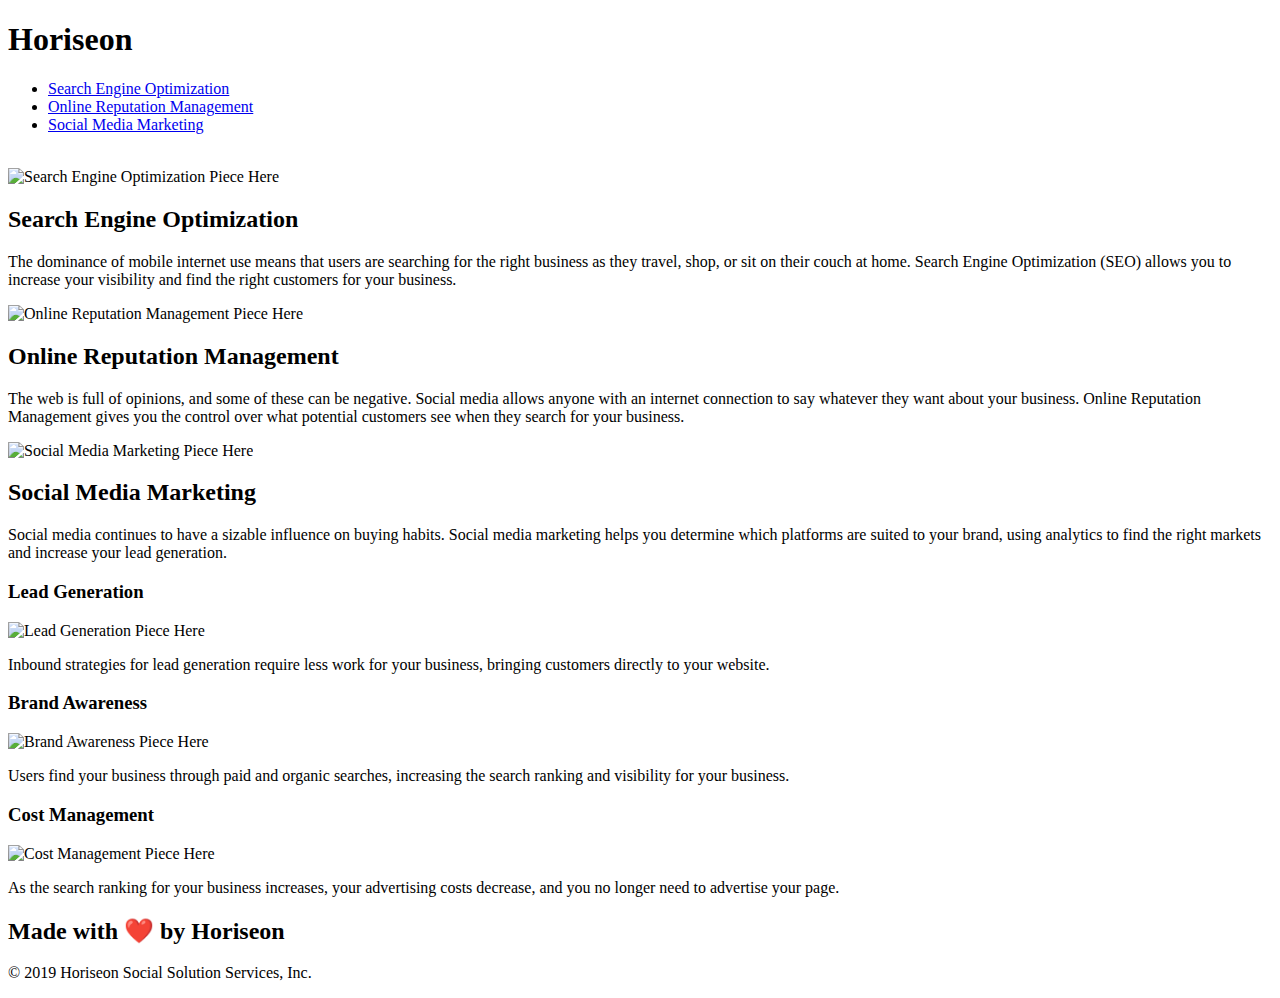
==== index.html @ cd1a4cd0 "Moved index.html file location" ====
<!DOCTYPE html>
<html lang="en-us">

<head>
    <meta charset="UTF-8" />
    <link rel="stylesheet" href="./assets/css/style.css">
    <title>Marketing Landing Page</title>
</head>

<body>
    <!-- Header --> 
    <header>
        <h1>Hori<span class="seo">seo</span>n</h1>
            <div>
            <ul>
                <li>
                    <a href="#search-engine-optimization">Search Engine Optimization</a>
                </li>
                <li>
                    <a href="#online-reputation-management">Online Reputation Management</a>
                </li>
                <li>
                    <a href="#social-media-marketing">Social Media Marketing</a>
                </li>
            </ul>
        </div>
    </header>
    <main>
        <!-- Landing Page Image -->
    <img class="hero" role="img" aria-label="Marketing Team Meeting">
    </main>
    <!-- Main Page Content-->
    <section>
        <div>
            <img src="./assets/images/search-engine-optimization.jpg" alt="Search Engine Optimization Piece Here" class="float-left" />
            <h2>Search Engine Optimization</h2>
            <p>
                The dominance of mobile internet use means that users are searching for the right business as they travel, shop, or sit on their couch at home. Search Engine Optimization (SEO) allows you to increase your visibility and find the right customers for your business.
            </p>
        </div>
        
        <div>
            <img src="./assets/images/online-reputation-management.jpg" alt="Online Reputation Management Piece Here" class="float-right" />
            <h2>Online Reputation Management</h2>
            <p>
                The web is full of opinions, and some of these can be negative. Social media allows anyone with an internet connection to say whatever they want about your business. Online Reputation Management gives you the control over what potential customers see when they search for your business.
            </p>
        </div>
        <div>
            <img src="./assets/images/social-media-marketing.jpg" alt="Social Media Marketing Piece Here" class="float-left" />
            <h2>Social Media Marketing</h2>
            <p>
                Social media continues to have a sizable influence on buying habits. Social media marketing helps you determine which platforms are suited to your brand, using analytics to find the right markets and increase your lead generation.
            </p>
        </div>
    </section>
    <!-- Benefits Side Window -->
    <aside>
        <div>
            <h3>Lead Generation</h3>
            <img src="./assets/images/lead-generation.png" alt="Lead Generation Piece Here" />
            <p>
                Inbound strategies for lead generation require less work for your business, bringing customers directly to your website.
            </p>
        </div>
        <div class="benefit-brand">
            <h3>Brand Awareness</h3>
            <img  src="./assets/images/brand-awareness.png" alt="Brand Awareness Piece Here"/>
            <p>
                Users find your business through paid and organic searches, increasing the search ranking and visibility for your business.
            </p>
        </div>
        <div class="benefit-cost">
            <h3>Cost Management</h3>
            <img src="./assets/images/cost-management.png" alt="Cost Management Piece Here"/>
            <p>
                As the search ranking for your business increases, your advertising costs decrease, and you no longer need to advertise your page.
            </p>
        </div>
    </aside>
    <!-- Footer -->
    <footer>
        <h2>Made with ❤️️ by Horiseon</h2>
        <p>
            &copy; 2019 Horiseon Social Solution Services, Inc.
        </p>
    </footer>
</body>

</html>
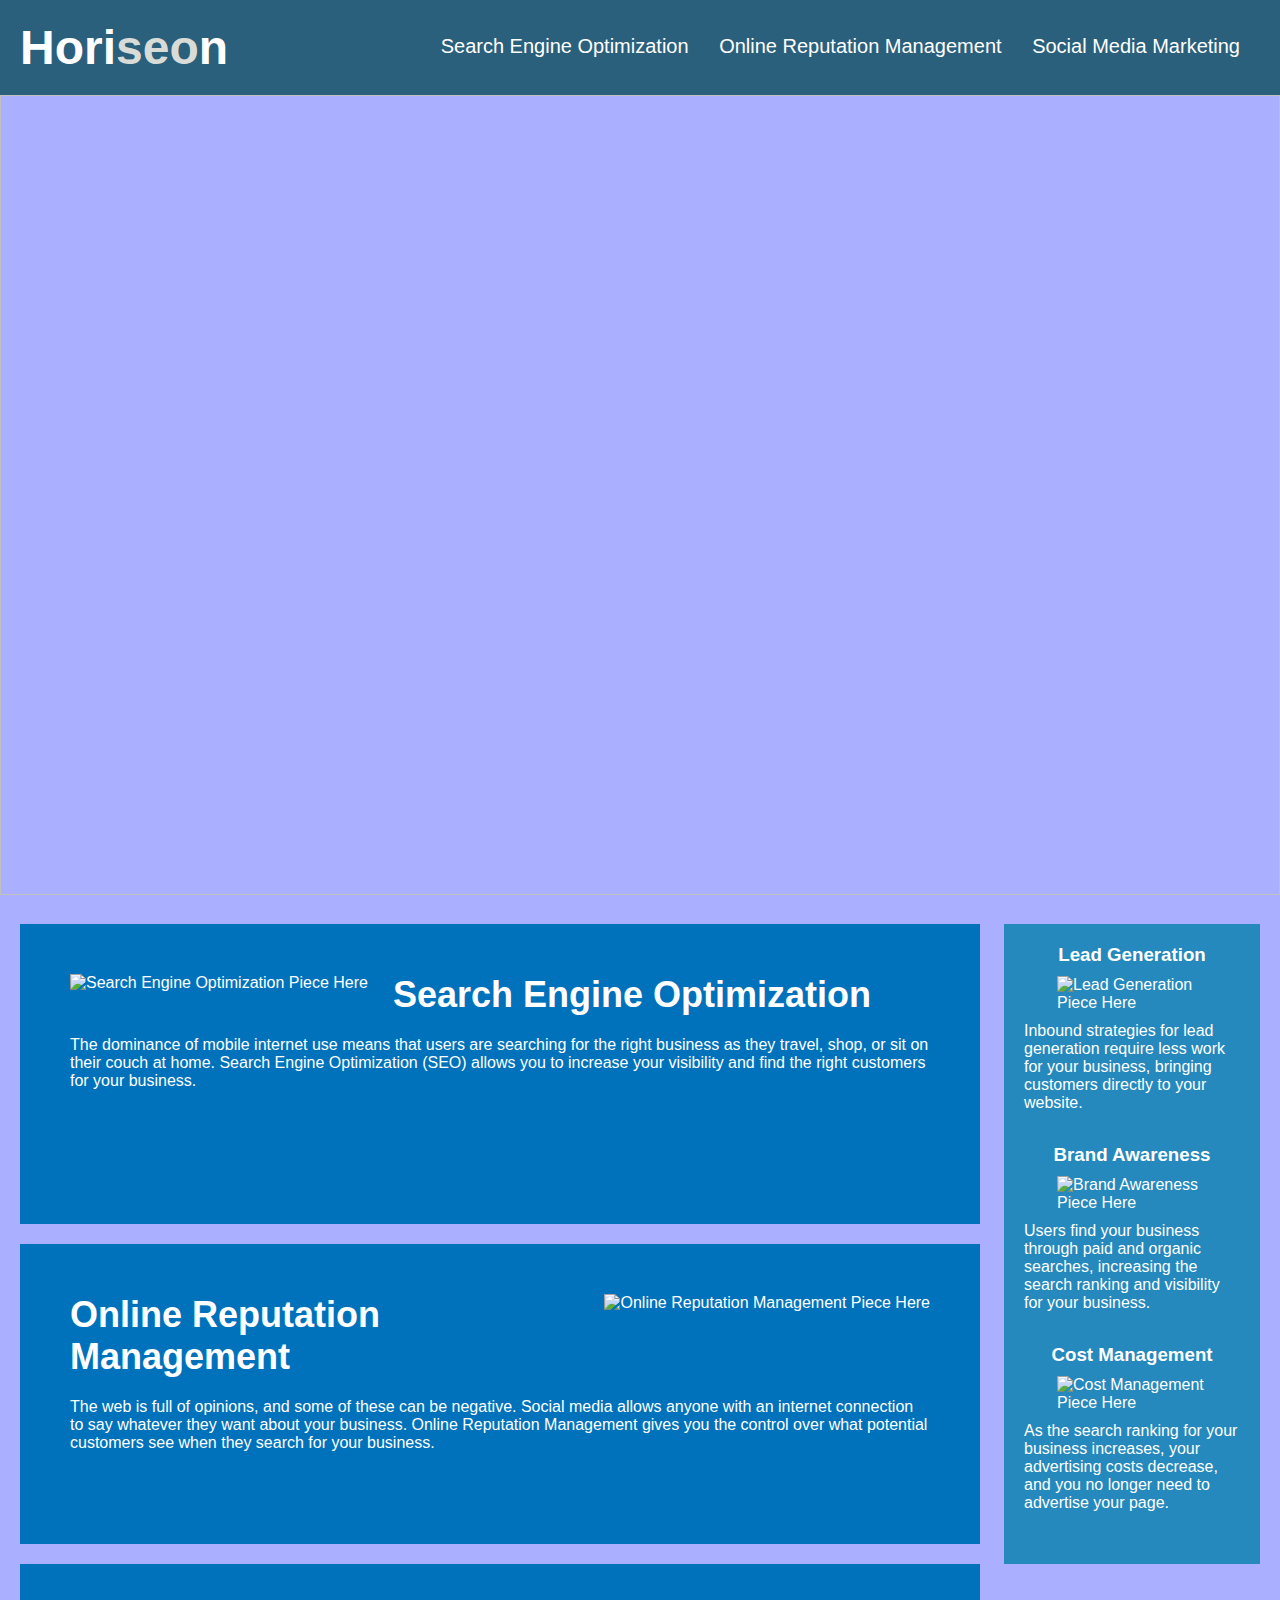
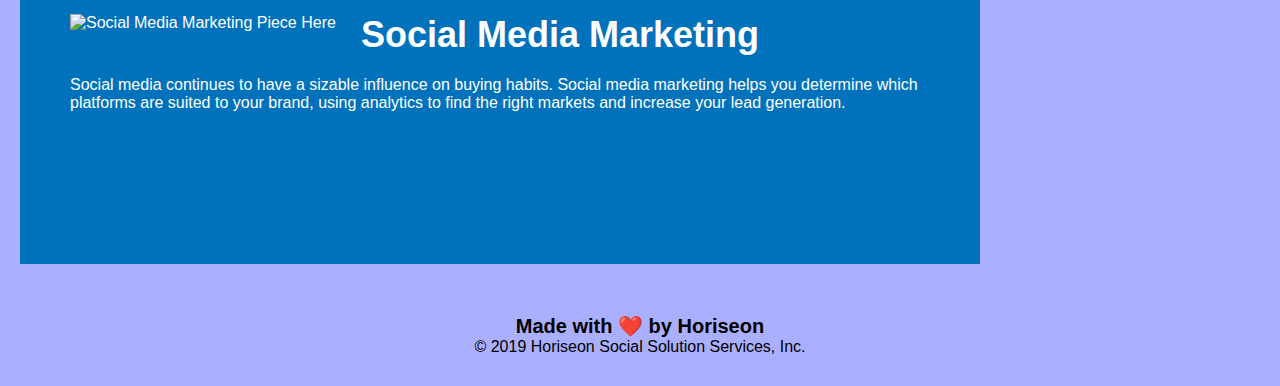
==== commit 1b2e3669: "Update index.html" ====
--- a/index.html
+++ b/index.html
@@ -3,7 +3,7 @@
 
 <head>
     <meta charset="UTF-8" />
-    <link rel="stylesheet" href="./assets/css/style.css">
+    <link rel="stylesheet" href="./Develop/css/style.css">
     <title>Marketing Landing Page</title>
 </head>
 
@@ -25,14 +25,14 @@
             </ul>
         </div>
     </header>
+    <!-- Landing Page Image -->
     <main>
-        <!-- Landing Page Image -->
     <img class="hero" role="img" aria-label="Marketing Team Meeting">
     </main>
-    <!-- Main Page Content-->
+    <!-- Page Section Content-->
     <section>
         <div>
-            <img src="./assets/images/search-engine-optimization.jpg" alt="Search Engine Optimization Piece Here" class="float-left" />
+            <img src="./develop/images/search-engine-optimization.jpg" alt="Search Engine Optimization Piece Here" class="float-left" />
             <h2>Search Engine Optimization</h2>
             <p>
                 The dominance of mobile internet use means that users are searching for the right business as they travel, shop, or sit on their couch at home. Search Engine Optimization (SEO) allows you to increase your visibility and find the right customers for your business.
@@ -40,39 +40,39 @@
         </div>
         
         <div>
-            <img src="./assets/images/online-reputation-management.jpg" alt="Online Reputation Management Piece Here" class="float-right" />
+            <img src="./develop/images/online-reputation-management.jpg" alt="Online Reputation Management Piece Here" class="float-right" />
             <h2>Online Reputation Management</h2>
             <p>
                 The web is full of opinions, and some of these can be negative. Social media allows anyone with an internet connection to say whatever they want about your business. Online Reputation Management gives you the control over what potential customers see when they search for your business.
             </p>
         </div>
         <div>
-            <img src="./assets/images/social-media-marketing.jpg" alt="Social Media Marketing Piece Here" class="float-left" />
+            <img src="./develop/images/social-media-marketing.jpg" alt="Social Media Marketing Piece Here" class="float-left" />
             <h2>Social Media Marketing</h2>
             <p>
                 Social media continues to have a sizable influence on buying habits. Social media marketing helps you determine which platforms are suited to your brand, using analytics to find the right markets and increase your lead generation.
             </p>
         </div>
     </section>
-    <!-- Benefits Side Window -->
+    <!-- Aside Page Section -->
     <aside>
         <div>
             <h3>Lead Generation</h3>
-            <img src="./assets/images/lead-generation.png" alt="Lead Generation Piece Here" />
+            <img src="./develop/images/lead-generation.png" alt="Lead Generation Piece Here" />
             <p>
                 Inbound strategies for lead generation require less work for your business, bringing customers directly to your website.
             </p>
         </div>
         <div class="benefit-brand">
             <h3>Brand Awareness</h3>
-            <img  src="./assets/images/brand-awareness.png" alt="Brand Awareness Piece Here"/>
+            <img  src="./develop/images/brand-awareness.png" alt="Brand Awareness Piece Here"/>
             <p>
                 Users find your business through paid and organic searches, increasing the search ranking and visibility for your business.
             </p>
         </div>
         <div class="benefit-cost">
             <h3>Cost Management</h3>
-            <img src="./assets/images/cost-management.png" alt="Cost Management Piece Here"/>
+            <img src="./develop/images/cost-management.png" alt="Cost Management Piece Here"/>
             <p>
                 As the search ranking for your business increases, your advertising costs decrease, and you no longer need to advertise your page.
             </p>
--- a/Develop/css/style.css
+++ b/Develop/css/style.css
@@ -0,0 +1,162 @@
+* {
+    box-sizing: border-box;
+    padding: 0;
+    margin: 0;
+}
+/* Body Type Selector */
+/* added color to body element */
+body {
+    background-color: #aaafff;
+}
+
+/* Header Type Selector */
+/* added font, padding, background color, and text color to header class selector */
+header {
+    padding: 20px;
+    font-family: 'Trebuchet MS', 'Lucida Sans Unicode', 'Lucida Grande', 'Lucida Sans', Arial, sans-serif;
+    background-color: #2a607c;
+    color: #ffffff;
+}
+
+/* display class selector header with type selector h1 inline the container but with block properties, adjusting font size, and text color */
+header h1 {
+    display: inline-block;
+    font-size: 48px;
+    color: #ffffff;
+}
+
+header h1 .seo {
+    color: #d9dcd6;
+}
+
+/* added padding on top, margin to the right, reversed the flow from right to left, added font, and adjusted font size for header class selector --> div type selector */
+header div {
+    padding-top: 15px;
+    margin-right: 20px;
+    float: right;
+    font-family: 'Gill Sans', 'Gill Sans MT', Calibri, 'Trebuchet MS', sans-serif;
+    font-size: 20px;
+}
+
+/* removed the list style type under the ul div type selectors for the header class selector */
+header div ul {
+    list-style-type: none;
+}
+
+/* made the display inline block and add size to the left side of the margin  */
+header div ul li {
+    display: inline-block;
+    margin-left: 25px;
+}
+
+/* A Type Selector*/
+/* added text color and removed text style for the a type selector */
+a {
+    color: #ffffff;
+    text-decoration: none;
+}
+
+/* P Type Selector */
+/* added font size for the p type selector */
+p {
+    font-size: 16px;
+}
+
+/* Main Type Selector*/
+/* added a height, width, margin bottom, background size, and background position for the hero class selector*/
+main img {
+    height: 800px;
+    width: 100%;
+    margin-bottom: 25px;
+    background-image: url("../images/digital-marketing-meeting.jpg");
+    background-size: cover;
+    background-position: center;
+}
+
+/* Float Class Selector */
+/* cause all items under this class to shift the flow from left to right and add margin left sizing */
+.float-left {
+    float: left;
+    margin-right: 25px;
+}
+
+/* cause all items under this class to shift the flow from right to left and add margin left sizing */
+.float-right {
+    float: right;
+    margin-left: 25px;
+}
+
+/* Section Type Selector */
+/* added bottom maring, padding, height, font, background color, text color to content class div type */
+section div {
+    margin-bottom: 20px;
+    padding: 50px;
+    height: 300px;
+    font-family: 'Gill Sans', 'Gill Sans MT', Calibri, 'Trebuchet MS', sans-serif;
+    background-color: #0072bb;
+    color: #ffffff;
+}
+
+/* Adjust img max-height */
+section img {
+    max-height: 200px;
+}
+
+/* adjust content h2 margin-bottom and font size */
+section h2 {
+    margin-bottom: 20px;
+    font-size: 36px;
+}
+
+/* adjsut content class width display and left margin */
+section {
+    width: 75%;
+    display: inline-block;
+    margin-left: 20px;
+}
+
+/* Aside Type Selector */
+/* adjust benefits class right margin, padding, clear both elements below, float right, width, height, font, background color */
+aside {
+    margin-right: 20px;
+    padding: 20px;
+    clear: both;
+    float: right;
+    width: 20%;
+    height: 100%;
+    font-family: 'Gill Sans', 'Gill Sans MT', Calibri, 'Trebuchet MS', sans-serif;
+    background-color: #2589bd;
+}
+
+/* benefits div class bottom margin and color changes */
+aside div {
+    margin-bottom: 32px;
+    color: #ffffff;
+}
+
+/* benefits h3 bottom margin and text alignment changes */
+aside h3 {
+    margin-bottom: 10px;
+    text-align: center;
+}
+
+/* adjust image display and forces it to center within the container, then adjusts max width to 150px  */
+aside img {
+    display: block;
+    margin: 10px auto;
+    max-width: 150px;
+}
+
+/* Footer Type Selector */
+/* adjusted the padding, cleared both elements from the floating elements, adjusted font, and alinged text in the center  */
+footer {
+    padding: 30px;
+    clear: both;
+    font-family: 'Trebuchet MS', 'Lucida Sans Unicode', 'Lucida Grande', 'Lucida Sans', Arial, sans-serif;
+    text-align: center;
+}
+
+/* changes to footer class heading font size */
+footer h2 {
+    font-size: 20px;
+}
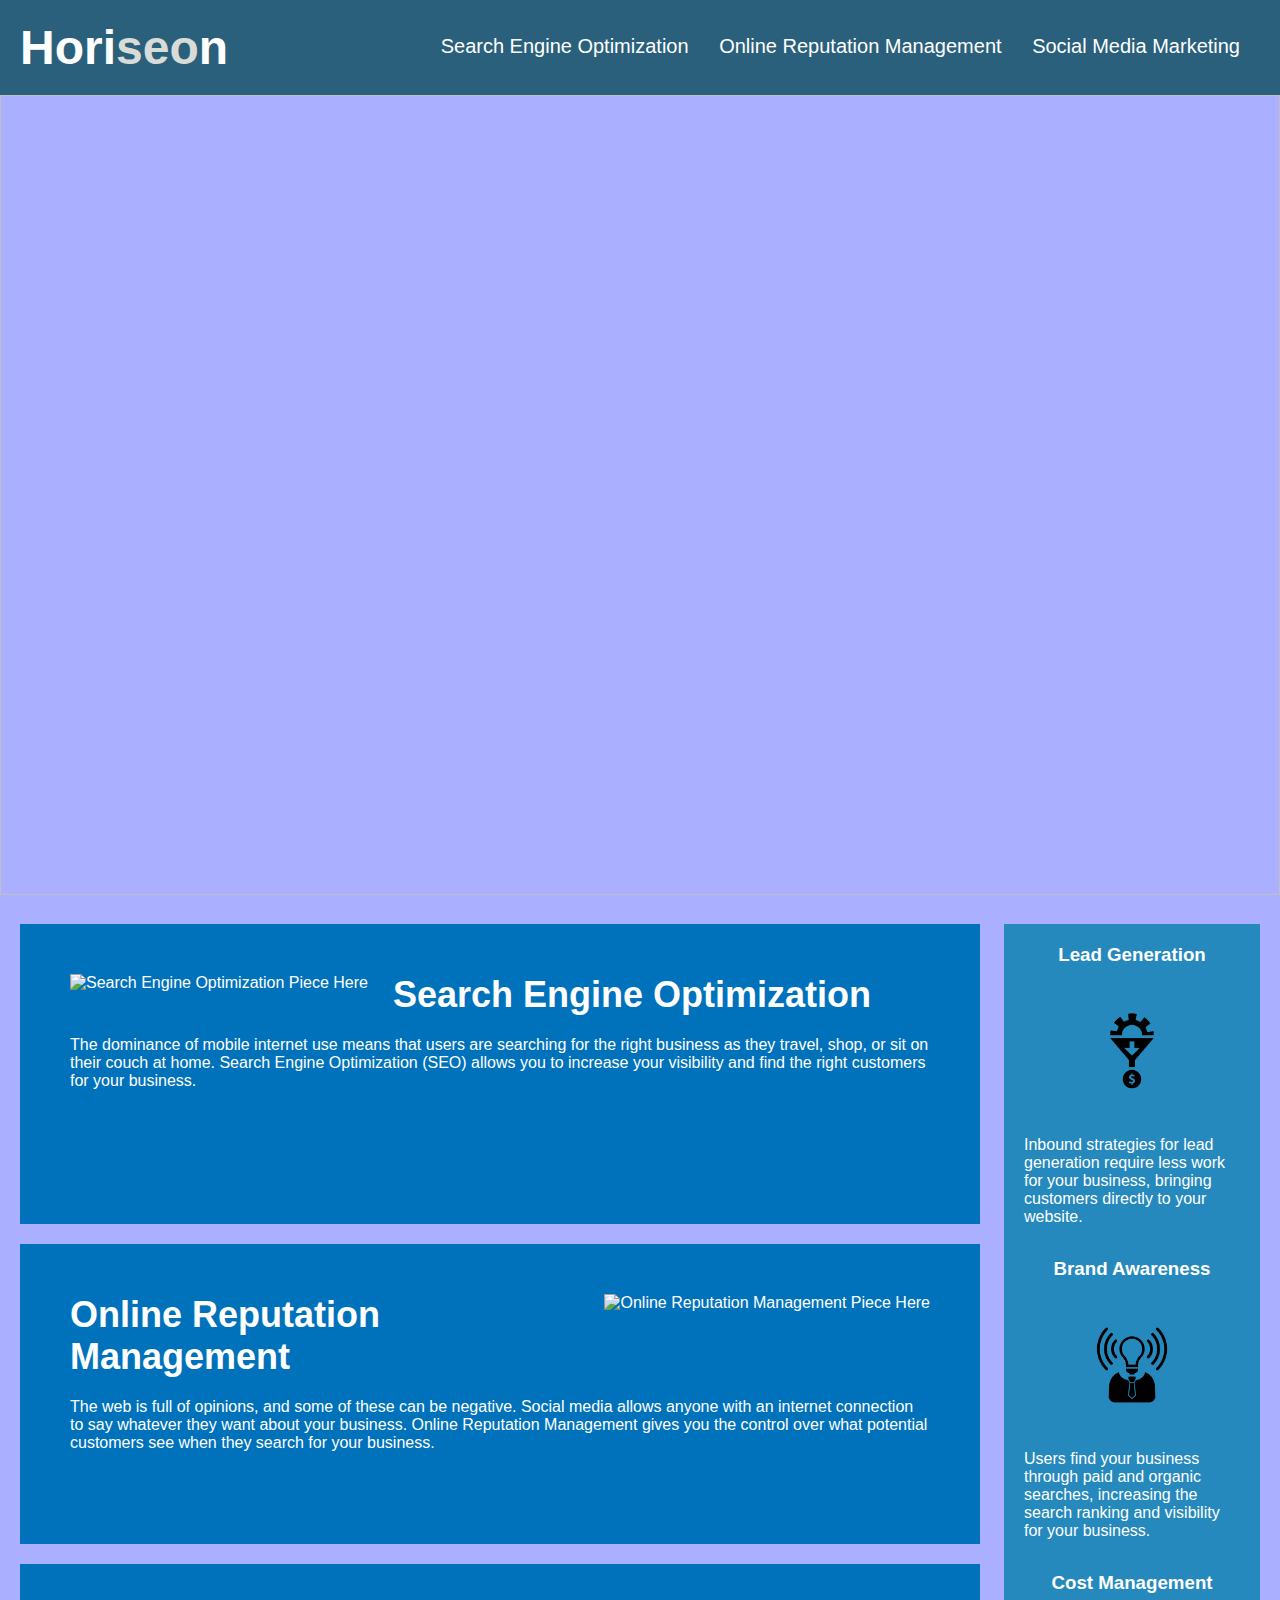
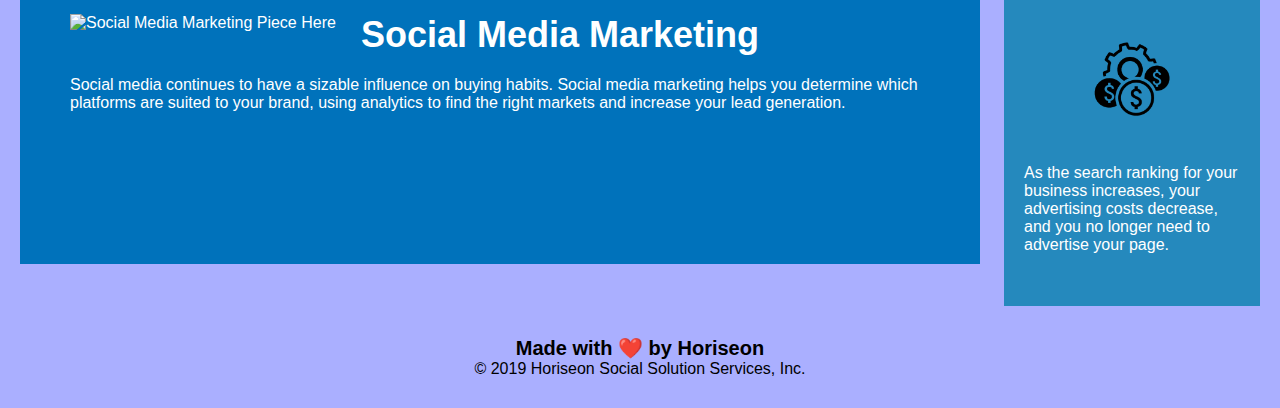
==== commit 9ef3543b: "Added project URL to ReadME" ====
--- a/index.html
+++ b/index.html
@@ -32,7 +32,7 @@
     <!-- Page Section Content-->
     <section>
         <div>
-            <img src="./develop/images/search-engine-optimization.jpg" alt="Search Engine Optimization Piece Here" class="float-left" />
+            <img src="./Develop/images/search-engine-optimization.jpg" alt="Search Engine Optimization Piece Here" class="float-left" />
             <h2>Search Engine Optimization</h2>
             <p>
                 The dominance of mobile internet use means that users are searching for the right business as they travel, shop, or sit on their couch at home. Search Engine Optimization (SEO) allows you to increase your visibility and find the right customers for your business.
@@ -40,14 +40,14 @@
         </div>
         
         <div>
-            <img src="./develop/images/online-reputation-management.jpg" alt="Online Reputation Management Piece Here" class="float-right" />
+            <img src="./Develop/images/online-reputation-management.jpg" alt="Online Reputation Management Piece Here" class="float-right" />
             <h2>Online Reputation Management</h2>
             <p>
                 The web is full of opinions, and some of these can be negative. Social media allows anyone with an internet connection to say whatever they want about your business. Online Reputation Management gives you the control over what potential customers see when they search for your business.
             </p>
         </div>
         <div>
-            <img src="./develop/images/social-media-marketing.jpg" alt="Social Media Marketing Piece Here" class="float-left" />
+            <img src="./Develop/images/social-media-marketing.jpg" alt="Social Media Marketing Piece Here" class="float-left" />
             <h2>Social Media Marketing</h2>
             <p>
                 Social media continues to have a sizable influence on buying habits. Social media marketing helps you determine which platforms are suited to your brand, using analytics to find the right markets and increase your lead generation.
@@ -58,21 +58,21 @@
     <aside>
         <div>
             <h3>Lead Generation</h3>
-            <img src="./develop/images/lead-generation.png" alt="Lead Generation Piece Here" />
+            <img src="./Develop/images/lead-generation.png" alt="Lead Generation Piece Here" />
             <p>
                 Inbound strategies for lead generation require less work for your business, bringing customers directly to your website.
             </p>
         </div>
         <div class="benefit-brand">
             <h3>Brand Awareness</h3>
-            <img  src="./develop/images/brand-awareness.png" alt="Brand Awareness Piece Here"/>
+            <img  src="./Develop/images/brand-awareness.png" alt="Brand Awareness Piece Here"/>
             <p>
                 Users find your business through paid and organic searches, increasing the search ranking and visibility for your business.
             </p>
         </div>
         <div class="benefit-cost">
             <h3>Cost Management</h3>
-            <img src="./develop/images/cost-management.png" alt="Cost Management Piece Here"/>
+            <img src="./Develop/images/cost-management.png" alt="Cost Management Piece Here"/>
             <p>
                 As the search ranking for your business increases, your advertising costs decrease, and you no longer need to advertise your page.
             </p>
